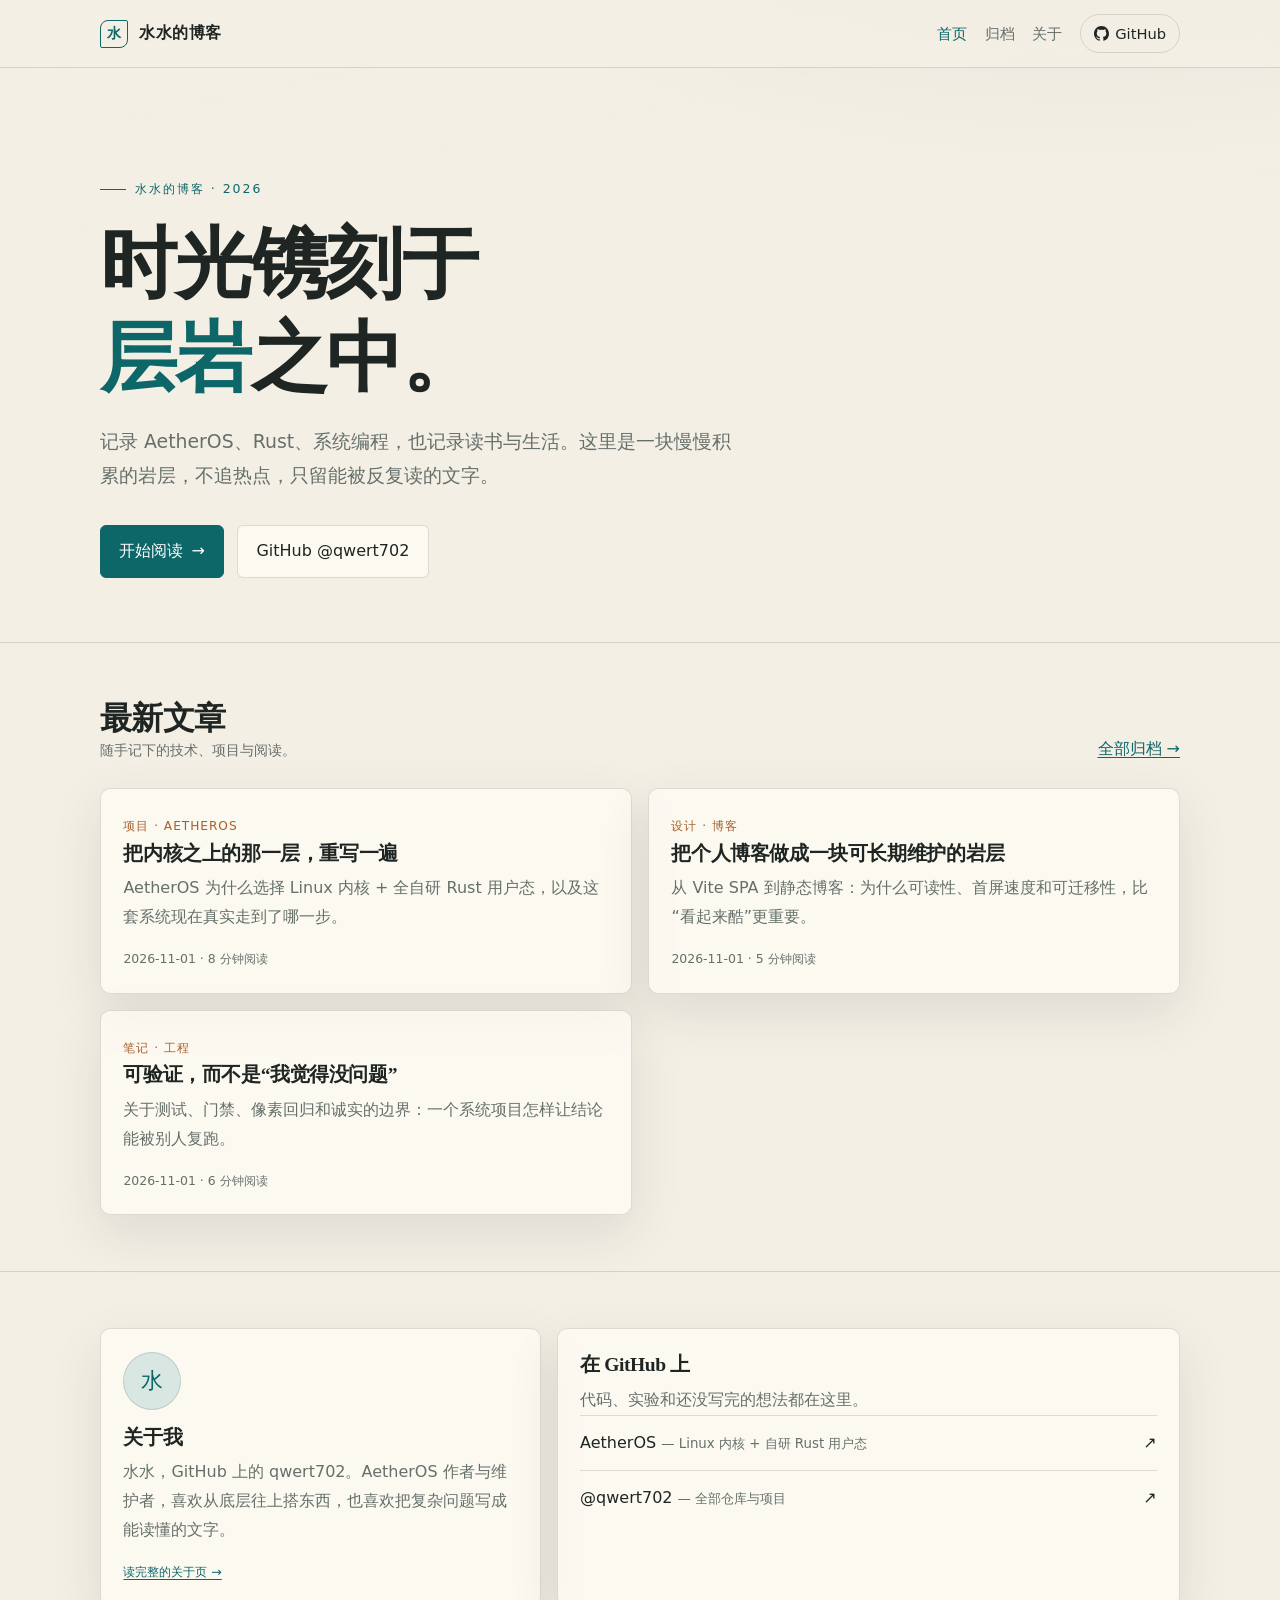
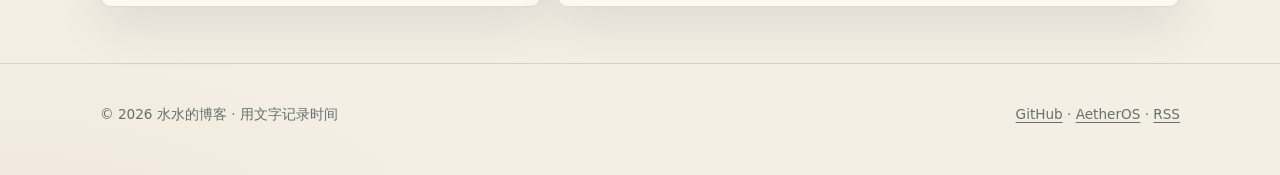
==== index.html @ b71e5b2a "??????:?????????GitHub ??? RSS - ? Vite SPA ??????????????;?? /blog/ ??? - ??/??/??/?????? GitHub @q" ====
<!doctype html>
<html lang="zh-CN">
<head>
  <meta charset="utf-8">
  <meta name="viewport" content="width=device-width, initial-scale=1">
  <title>水水的博客 — 时光镌刻于层岩之中</title>
  <meta name="description" content="水水的个人博客：记录 AetherOS、Rust、系统编程、阅读与生活。">
  <link rel="canonical" href="https://blog.cbnac.com/blog/">
  <meta property="og:type" content="website">
  <meta property="og:title" content="水水的博客 — 时光镌刻于层岩之中">
  <meta property="og:description" content="记录 AetherOS、Rust、系统编程、阅读与生活。">
  <meta property="og:url" content="https://blog.cbnac.com/blog/">
  <meta property="og:image" content="https://blog.cbnac.com/blog/assets/og-cover.png">
  <meta name="twitter:card" content="summary_large_image">
  <link rel="icon" href="assets/favicon.svg" type="image/svg+xml">
  <link rel="stylesheet" href="assets/style.css">
  <script type="application/ld+json">
  {"@context":"https://schema.org","@type":"Blog","name":"水水的博客","url":"https://blog.cbnac.com/blog/","author":{"@type":"Person","name":"qwert702","url":"https://github.com/qwert702"}}
  </script>
</head>
<body>
<a class="skip" href="#main">跳到正文</a>
<header class="top">
  <div class="wrap nav">
    <a class="brand" href="index.html"><span class="brand-mark">水</span><span>水水的博客</span></a>
    <nav class="nav-links" aria-label="主导航">
      <a href="index.html" aria-current="page">首页</a>
      <a href="archive.html">归档</a>
      <a href="about.html">关于</a>
      <a class="github-link" href="https://github.com/qwert702" target="_blank" rel="noopener noreferrer" aria-label="GitHub @qwert702">
        <svg viewBox="0 0 16 16" aria-hidden="true"><path d="M8 0C3.58 0 0 3.64 0 8.13c0 3.59 2.29 6.64 5.47 7.72.4.08.55-.18.55-.39 0-.19-.01-.82-.01-1.49-2.01.44-2.53-.49-2.69-.94-.09-.23-.48-.94-.82-1.13-.28-.15-.68-.52-.01-.53.63-.01 1.08.58 1.23.82.72 1.21 1.87.87 2.33.66.07-.52.28-.87.51-1.07-1.78-.2-3.64-.89-3.64-3.95 0-.87.31-1.59.82-2.15-.08-.2-.36-1.02.08-2.12 0 0 .67-.21 2.2.82a7.4 7.4 0 0 1 2-.27c.68 0 1.36.09 2 .27 1.53-1.04 2.2-.82 2.2-.82.44 1.1.16 1.92.08 2.12.51.56.82 1.27.82 2.15 0 3.07-1.87 3.75-3.65 3.95.29.25.54.73.54 1.48 0 1.07-.01 1.93-.01 2.2 0 .21.15.47.55.39A8.14 8.14 0 0 0 16 8.13C16 3.64 12.42 0 8 0Z"/></svg>
        GitHub
      </a>
    </nav>
  </div>
</header>

<main id="main">
  <section class="hero">
    <div class="wrap">
      <div class="eyebrow">水水的博客 · 2026</div>
      <h1>时光镌刻于<br><em>层岩</em>之中。</h1>
      <p class="lede">记录 AetherOS、Rust、系统编程，也记录读书与生活。这里是一块慢慢积累的岩层，不追热点，只留能被反复读的文字。</p>
      <div class="hero-actions">
        <a class="btn primary" href="#writing">开始阅读 <span aria-hidden="true">→</span></a>
        <a class="btn" href="https://github.com/qwert702" target="_blank" rel="noopener noreferrer">GitHub @qwert702</a>
      </div>
    </div>
  </section>

  <section class="section" id="writing">
    <div class="wrap">
      <div class="section-head">
        <div>
          <h2>最新文章</h2>
          <p>随手记下的技术、项目与阅读。</p>
        </div>
        <a href="archive.html">全部归档 →</a>
      </div>
      <div class="grid">
        <a class="card post-card" href="posts/aetheros.html">
          <span class="tag">项目 · AetherOS</span>
          <h3>把内核之上的那一层，重写一遍</h3>
          <p>AetherOS 为什么选择 Linux 内核 + 全自研 Rust 用户态，以及这套系统现在真实走到了哪一步。</p>
          <div class="meta">2026-11-01 · 8 分钟阅读</div>
        </a>
        <a class="card post-card" href="posts/static-blog.html">
          <span class="tag">设计 · 博客</span>
          <h3>把个人博客做成一块可长期维护的岩层</h3>
          <p>从 Vite SPA 到静态博客：为什么可读性、首屏速度和可迁移性，比“看起来酷”更重要。</p>
          <div class="meta">2026-11-01 · 5 分钟阅读</div>
        </a>
        <a class="card post-card" href="posts/notes.html">
          <span class="tag">笔记 · 工程</span>
          <h3>可验证，而不是“我觉得没问题”</h3>
          <p>关于测试、门禁、像素回归和诚实的边界：一个系统项目怎样让结论能被别人复跑。</p>
          <div class="meta">2026-11-01 · 6 分钟阅读</div>
        </a>
      </div>
    </div>
  </section>

  <section class="section">
    <div class="wrap">
      <div class="grid">
        <div class="card about-card">
          <div class="avatar">水</div>
          <h3>关于我</h3>
          <p>水水，GitHub 上的 qwert702。AetherOS 作者与维护者，喜欢从底层往上搭东西，也喜欢把复杂问题写成能读懂的文字。</p>
          <p class="meta"><a href="about.html">读完整的关于页 →</a></p>
        </div>
        <div class="card github-card">
          <h3>在 GitHub 上</h3>
          <p>代码、实验和还没写完的想法都在这里。</p>
          <a class="repo" href="https://github.com/qwert702/AetherOS" target="_blank" rel="noopener noreferrer"><span>AetherOS <small>— Linux 内核 + 自研 Rust 用户态</small></span><span>↗</span></a>
          <a class="repo" href="https://github.com/qwert702" target="_blank" rel="noopener noreferrer"><span>@qwert702 <small>— 全部仓库与项目</small></span><span>↗</span></a>
        </div>
      </div>
    </div>
  </section>
</main>

<footer class="footer">
  <div class="wrap footer-row">
    <span>© 2026 水水的博客 · 用文字记录时间</span>
    <span><a href="https://github.com/qwert702" target="_blank" rel="noopener noreferrer">GitHub</a> · <a href="https://aether.cbnac.com/">AetherOS</a> · <a href="rss.xml">RSS</a></span>
  </div>
</footer>
<script src="assets/app.js" defer></script>
</body>
</html>
---- assets/style.css ----
/* 水水的博客 — 地质 / 时间主题
   设计原则：暖白岩层、墨色正文、单一矿物青强调；衬线标题 + 高可读正文。 */
:root {
  --paper: #f4efe5;
  --paper-2: #ebe3d5;
  --ink: #1e2523;
  --muted: #65706b;
  --line: rgba(30, 37, 35, .14);
  --teal: #0d6668;
  --teal-soft: #d9e7e3;
  --amber: #a7602b;
  --card: rgba(255, 252, 246, .72);
  --shadow: 0 18px 50px rgba(39, 43, 38, .10);
  --serif: "Noto Serif SC", "Songti SC", "STSong", "Source Han Serif SC", Georgia, serif;
  --sans: "Noto Sans SC", "PingFang SC", "Microsoft YaHei", system-ui, sans-serif;
}

@media (prefers-color-scheme: dark) {
  :root {
    --paper: #151a18;
    --paper-2: #1b211e;
    --ink: #e8e4d9;
    --muted: #a5afa8;
    --line: rgba(232, 228, 217, .14);
    --teal: #7fc7bd;
    --teal-soft: #1f3330;
    --amber: #d49a62;
    --card: rgba(24, 30, 27, .74);
    --shadow: 0 18px 50px rgba(0, 0, 0, .32);
  }
}

* { box-sizing: border-box; }
html { scroll-behavior: smooth; }
body {
  margin: 0;
  color: var(--ink);
  background:
    radial-gradient(1100px 520px at 85% -10%, rgba(13, 102, 104, .10), transparent 65%),
    radial-gradient(900px 480px at 0% 108%, rgba(167, 96, 43, .08), transparent 60%),
    var(--paper);
  font: 16px/1.8 var(--sans);
  -webkit-font-smoothing: antialiased;
}
a { color: var(--teal); text-decoration-thickness: 1px; text-underline-offset: 3px; }
a:hover { color: var(--amber); }
img { max-width: 100%; height: auto; display: block; }
.wrap { width: min(1080px, calc(100% - 40px)); margin: 0 auto; }
.skip { position: absolute; left: -999px; top: 0; background: var(--teal); color: #fff; padding: .6rem 1rem; z-index: 99; }
.skip:focus { left: 1rem; top: 1rem; }

/* 岩层纹理：低对比、纯 CSS，不依赖图片 */
body::before {
  content: "";
  position: fixed;
  inset: 0;
  pointer-events: none;
  opacity: .30;
  background-image:
    repeating-linear-gradient(168deg, transparent 0 46px, rgba(30, 37, 35, .035) 47px, transparent 48px 96px),
    repeating-linear-gradient(12deg, transparent 0 74px, rgba(13, 102, 104, .025) 75px, transparent 76px 150px);
  mask-image: linear-gradient(to bottom, black, transparent 72%);
}
.top {
  position: sticky; top: 0; z-index: 20;
  backdrop-filter: blur(14px);
  background: color-mix(in srgb, var(--paper) 82%, transparent);
  border-bottom: 1px solid var(--line);
}
.nav { display: flex; align-items: center; justify-content: space-between; gap: 1rem; padding: .9rem 0; }
.brand { display: inline-flex; align-items: center; gap: .7rem; color: var(--ink); text-decoration: none; font-family: var(--serif); font-weight: 700; letter-spacing: .03em; }
.brand-mark { width: 28px; height: 28px; display: grid; place-items: center; border: 1px solid var(--teal); color: var(--teal); border-radius: 8px 2px 8px 2px; font-size: .9rem; }
.nav-links { display: flex; align-items: center; gap: 1.1rem; flex-wrap: wrap; }
.nav-links a { color: var(--muted); text-decoration: none; font-size: .92rem; }
.nav-links a:hover, .nav-links a[aria-current="page"] { color: var(--teal); }
.github-link { display: inline-flex; align-items: center; gap: .4rem; border: 1px solid var(--line); border-radius: 999px; padding: .32rem .8rem; color: var(--ink) !important; }
.github-link:hover { border-color: var(--teal); background: var(--teal-soft); }
.github-link svg { width: 15px; height: 15px; fill: currentColor; }

.hero { padding: clamp(3.4rem, 8vw, 7rem) 0 4rem; position: relative; }
.eyebrow { display: inline-flex; gap: .55rem; align-items: center; color: var(--teal); font-size: .78rem; letter-spacing: .16em; text-transform: uppercase; }
.eyebrow::before { content: ""; width: 26px; height: 1px; background: var(--teal); }
h1, h2, h3 { font-family: var(--serif); line-height: 1.22; font-weight: 700; letter-spacing: -.02em; }
h1 { font-size: clamp(2.5rem, 6vw, 5.4rem); margin: 1.1rem 0 1.2rem; max-width: 900px; }
h1 em { font-style: normal; color: var(--teal); }
.lede { max-width: 650px; color: var(--muted); font-size: clamp(1rem, 1.5vw, 1.18rem); }
.hero-actions { display: flex; gap: .8rem; flex-wrap: wrap; margin-top: 2rem; }
.btn { display: inline-flex; align-items: center; gap: .5rem; padding: .7rem 1.15rem; border: 1px solid var(--line); border-radius: 6px; text-decoration: none; color: var(--ink); background: var(--card); }
.btn:hover { border-color: var(--teal); color: var(--teal); }
.btn.primary { background: var(--teal); border-color: var(--teal); color: #fff; }
.btn.primary:hover { background: var(--amber); border-color: var(--amber); color: #fff; }

.section { padding: 3.5rem 0; border-top: 1px solid var(--line); }
.section-head { display: flex; align-items: end; justify-content: space-between; gap: 1rem; margin-bottom: 1.5rem; }
.section-head h2 { margin: 0; font-size: clamp(1.5rem, 2.5vw, 2.3rem); }
.section-head p { margin: 0; color: var(--muted); font-size: .9rem; }
.grid { display: grid; grid-template-columns: repeat(12, 1fr); gap: 1rem; }
.card { background: var(--card); border: 1px solid var(--line); border-radius: 10px; padding: 1.4rem; box-shadow: var(--shadow); }
.card h3 { margin: .1rem 0 .55rem; font-size: 1.22rem; }
.card p { margin: 0; color: var(--muted); }
.card .meta { margin-top: 1rem; color: var(--muted); font-size: .78rem; }
.post-card { grid-column: span 6; display: block; color: inherit; text-decoration: none; transition: transform .18s ease, border-color .18s ease; }
.post-card:hover { transform: translateY(-3px); border-color: var(--teal); color: inherit; }
.post-card .tag { color: var(--amber); font-size: .76rem; letter-spacing: .08em; text-transform: uppercase; }
.about-card { grid-column: span 5; }
.about-card .avatar { width: 58px; height: 58px; border-radius: 50%; display: grid; place-items: center; background: var(--teal-soft); color: var(--teal); font-family: var(--serif); font-size: 1.4rem; border: 1px solid var(--line); margin-bottom: 1rem; }
.github-card { grid-column: span 7; }
.github-card .repo { display: flex; justify-content: space-between; gap: 1rem; padding: .8rem 0; border-top: 1px solid var(--line); color: var(--ink); text-decoration: none; }
.github-card .repo:hover { color: var(--teal); }
.github-card .repo small { color: var(--muted); }

.article { max-width: 760px; margin: 0 auto; padding: 4rem 0 5rem; }
.article header { margin-bottom: 2.5rem; }
.article h1 { font-size: clamp(2rem, 4.5vw, 3.6rem); margin-bottom: .8rem; }
.article .meta { color: var(--muted); font-size: .88rem; }
.article h2 { font-size: 1.55rem; margin: 2.4rem 0 .7rem; }
.article h3 { font-size: 1.18rem; margin: 1.8rem 0 .5rem; }
.article p { margin: 0 0 1.1rem; }
.article ul, .article ol { padding-left: 1.4rem; }
.article blockquote { margin: 1.4rem 0; padding: .7rem 1.2rem; border-left: 3px solid var(--teal); background: var(--teal-soft); color: var(--muted); }
.article code { font-family: ui-monospace, SFMono-Regular, Consolas, monospace; font-size: .9em; background: var(--paper-2); padding: .12rem .35rem; border-radius: 4px; }
.article pre { overflow-x: auto; padding: 1rem; background: #17201d; color: #e9e5da; border-radius: 8px; }
.article pre code { background: transparent; padding: 0; color: inherit; }
.article hr { border: 0; border-top: 1px solid var(--line); margin: 2rem 0; }
.article .back { font-size: .88rem; }

.archive-list { list-style: none; margin: 0; padding: 0; }
.archive-list li { display: flex; justify-content: space-between; gap: 2rem; padding: .9rem 0; border-bottom: 1px solid var(--line); }
.archive-list time { color: var(--muted); white-space: nowrap; font-variant-numeric: tabular-nums; }
.archive-list a { color: var(--ink); text-decoration: none; }
.archive-list a:hover { color: var(--teal); }

.footer { border-top: 1px solid var(--line); padding: 2.4rem 0 3rem; color: var(--muted); font-size: .85rem; }
.footer-row { display: flex; justify-content: space-between; gap: 1rem; flex-wrap: wrap; align-items: center; }
.footer a { color: var(--muted); }

@media (max-width: 760px) {
  .wrap { width: min(100% - 28px, 1080px); }
  .nav { align-items: flex-start; }
  .nav-links { justify-content: flex-end; gap: .55rem; font-size: .85rem; }
  .nav-links a { font-size: .85rem; }
  .post-card, .about-card, .github-card { grid-column: 1 / -1; }
  .hero { padding-top: 3rem; }
  .archive-list li { display: block; }
  .archive-list time { display: block; margin-top: .2rem; }
}
@media (prefers-reduced-motion: reduce) {
  html { scroll-behavior: auto; }
  *, *::before, *::after { transition: none !important; animation: none !important; }
}
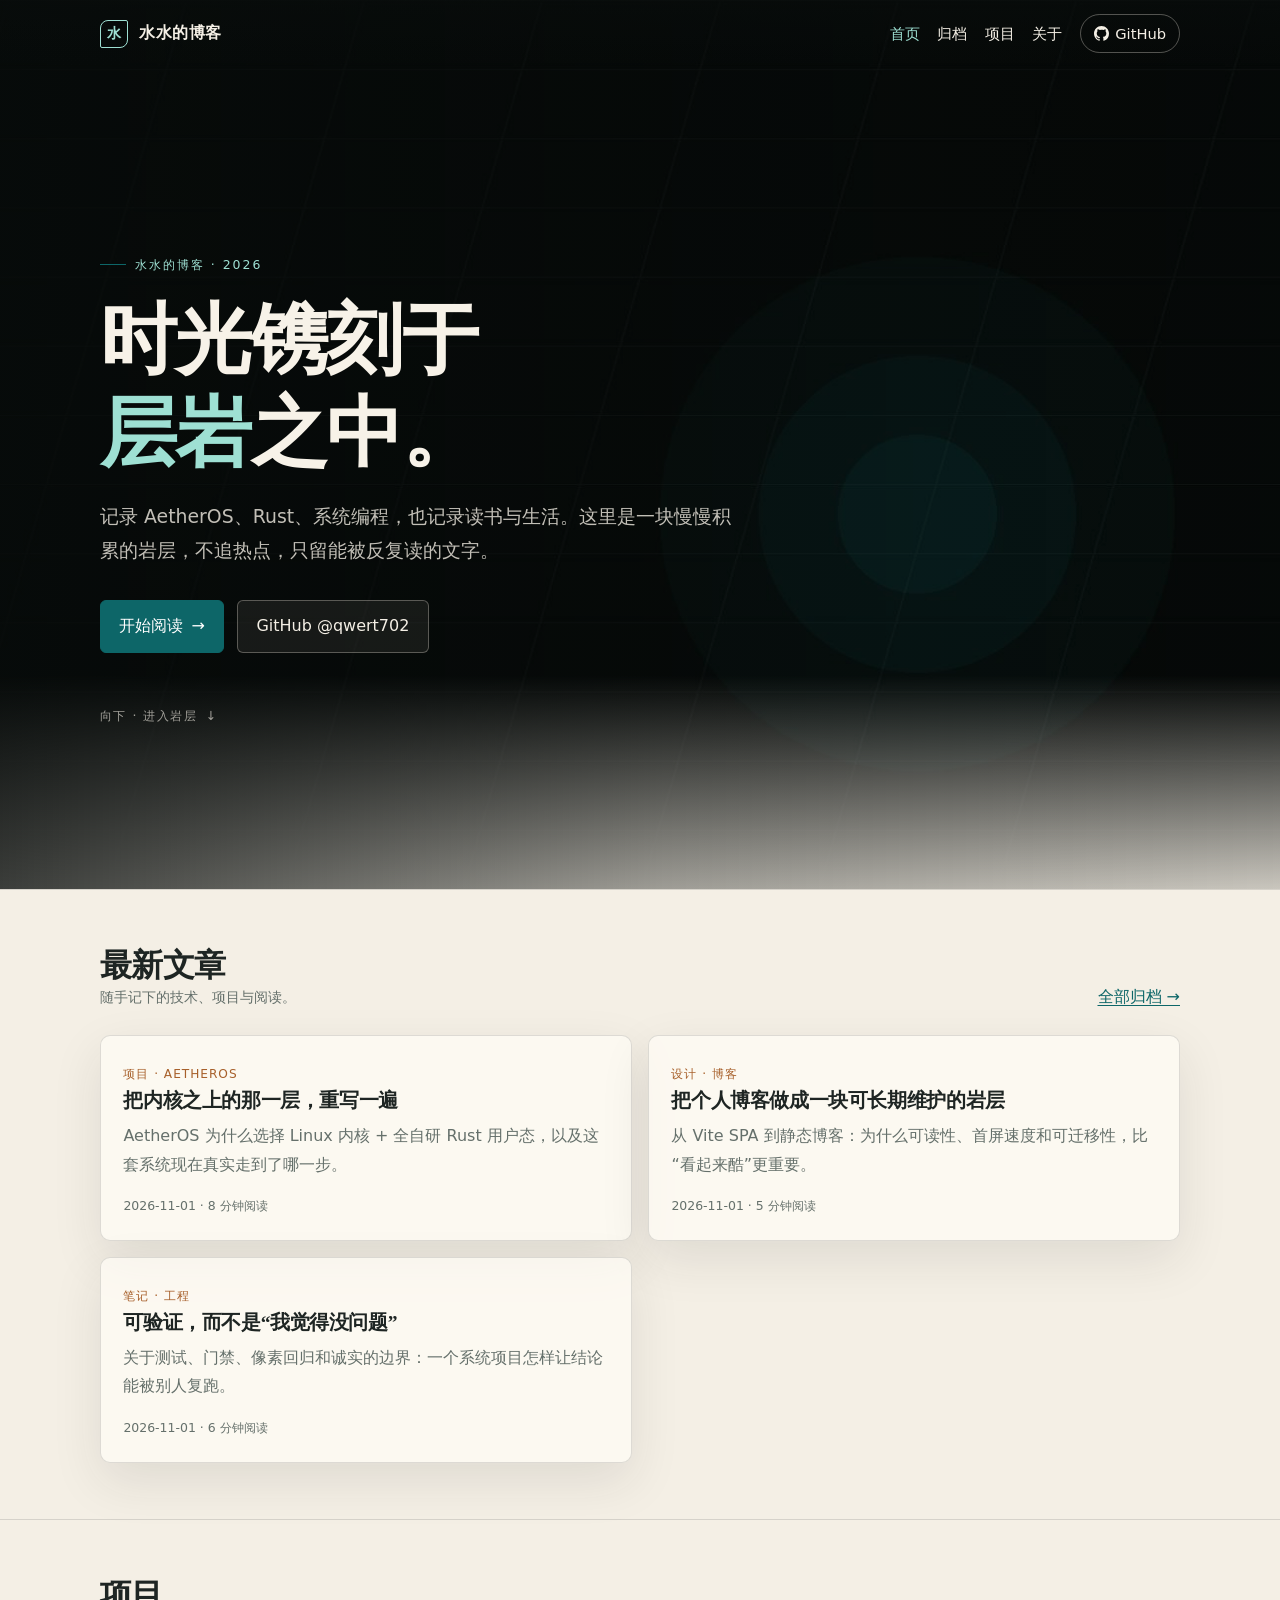
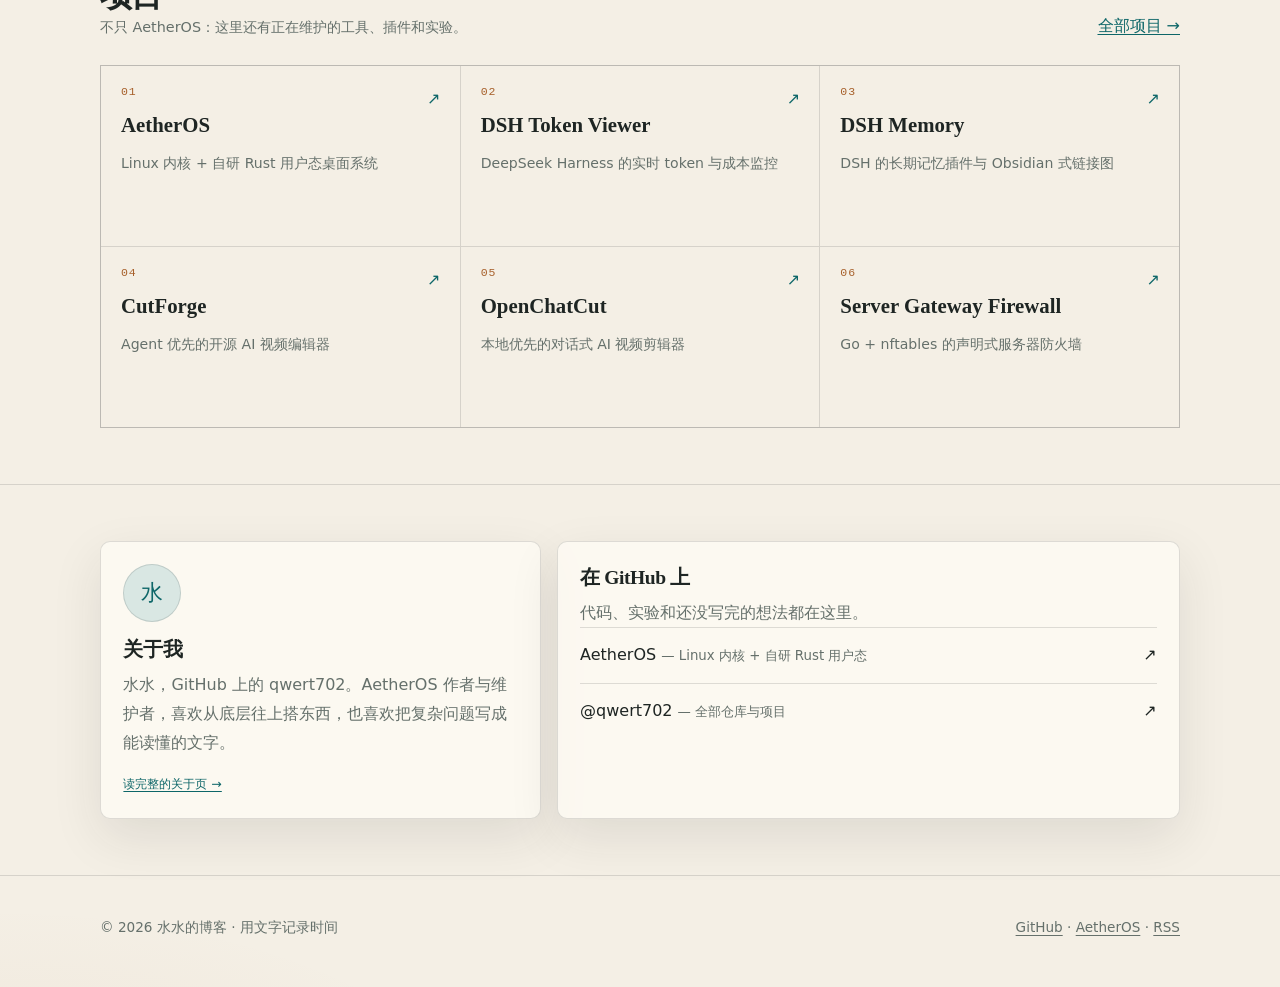
==== commit 8ff3bb76: "??:?????? hero ??????? - ?????? CloudFront ?????????? hero? - ?? projects.html,?? AetherOS?DSH?CutFo" ====
--- a/index.html
+++ b/index.html
@@ -18,7 +18,7 @@
   {"@context":"https://schema.org","@type":"Blog","name":"水水的博客","url":"https://blog.cbnac.com/blog/","author":{"@type":"Person","name":"qwert702","url":"https://github.com/qwert702"}}
   </script>
 </head>
-<body>
+<body class="home">
 <a class="skip" href="#main">跳到正文</a>
 <header class="top">
   <div class="wrap nav">
@@ -26,6 +26,7 @@
     <nav class="nav-links" aria-label="主导航">
       <a href="index.html" aria-current="page">首页</a>
       <a href="archive.html">归档</a>
+      <a href="projects.html">项目</a>
       <a href="about.html">关于</a>
       <a class="github-link" href="https://github.com/qwert702" target="_blank" rel="noopener noreferrer" aria-label="GitHub @qwert702">
         <svg viewBox="0 0 16 16" aria-hidden="true"><path d="M8 0C3.58 0 0 3.64 0 8.13c0 3.59 2.29 6.64 5.47 7.72.4.08.55-.18.55-.39 0-.19-.01-.82-.01-1.49-2.01.44-2.53-.49-2.69-.94-.09-.23-.48-.94-.82-1.13-.28-.15-.68-.52-.01-.53.63-.01 1.08.58 1.23.82.72 1.21 1.87.87 2.33.66.07-.52.28-.87.51-1.07-1.78-.2-3.64-.89-3.64-3.95 0-.87.31-1.59.82-2.15-.08-.2-.36-1.02.08-2.12 0 0 .67-.21 2.2.82a7.4 7.4 0 0 1 2-.27c.68 0 1.36.09 2 .27 1.53-1.04 2.2-.82 2.2-.82.44 1.1.16 1.92.08 2.12.51.56.82 1.27.82 2.15 0 3.07-1.87 3.75-3.65 3.95.29.25.54.73.54 1.48 0 1.07-.01 1.93-.01 2.2 0 .21.15.47.55.39A8.14 8.14 0 0 0 16 8.13C16 3.64 12.42 0 8 0Z"/></svg>
@@ -36,8 +37,12 @@
 </header>
 
 <main id="main">
-  <section class="hero">
-    <div class="wrap">
+  <section class="hero hero-cinema">
+    <video class="hero-video" autoplay muted loop playsinline preload="metadata" poster="assets/hero-poster.jpg" aria-hidden="true">
+      <source src="https://d8j0ntlcm91z4.cloudfront.net/user_38xzZboKViGWJOttwIXH07lWA1P/hf_20260808_112712_da9d53df-6d27-4b12-bdf6-aa9dc2622bdf.mp4" type="video/mp4">
+    </video>
+    <div class="hero-shade" aria-hidden="true"></div>
+    <div class="wrap hero-inner">
       <div class="eyebrow">水水的博客 · 2026</div>
       <h1>时光镌刻于<br><em>层岩</em>之中。</h1>
       <p class="lede">记录 AetherOS、Rust、系统编程，也记录读书与生活。这里是一块慢慢积累的岩层，不追热点，只留能被反复读的文字。</p>
@@ -45,6 +50,7 @@
         <a class="btn primary" href="#writing">开始阅读 <span aria-hidden="true">→</span></a>
         <a class="btn" href="https://github.com/qwert702" target="_blank" rel="noopener noreferrer">GitHub @qwert702</a>
       </div>
+      <a class="hero-scroll" href="#writing">向下 · 进入岩层 <span aria-hidden="true">↓</span></a>
     </div>
   </section>
 
@@ -80,6 +86,56 @@
     </div>
   </section>
 
+  <section class="section" id="projects">
+    <div class="wrap">
+      <div class="section-head">
+        <div>
+          <h2>项目</h2>
+          <p>不只 AetherOS：这里还有正在维护的工具、插件和实验。</p>
+        </div>
+        <a href="projects.html">全部项目 →</a>
+      </div>
+      <div class="project-grid">
+        <a class="project-card" href="https://github.com/qwert702/AetherOS" target="_blank" rel="noopener noreferrer">
+          <span class="project-index">01</span>
+          <span class="project-name">AetherOS</span>
+          <span class="project-desc">Linux 内核 + 自研 Rust 用户态桌面系统</span>
+          <span class="project-arrow">↗</span>
+        </a>
+        <a class="project-card" href="https://github.com/qwert702/dsh-token-viewer" target="_blank" rel="noopener noreferrer">
+          <span class="project-index">02</span>
+          <span class="project-name">DSH Token Viewer</span>
+          <span class="project-desc">DeepSeek Harness 的实时 token 与成本监控</span>
+          <span class="project-arrow">↗</span>
+        </a>
+        <a class="project-card" href="https://github.com/qwert702/dsh-memory" target="_blank" rel="noopener noreferrer">
+          <span class="project-index">03</span>
+          <span class="project-name">DSH Memory</span>
+          <span class="project-desc">DSH 的长期记忆插件与 Obsidian 式链接图</span>
+          <span class="project-arrow">↗</span>
+        </a>
+        <a class="project-card" href="https://github.com/qwert702/cutforge" target="_blank" rel="noopener noreferrer">
+          <span class="project-index">04</span>
+          <span class="project-name">CutForge</span>
+          <span class="project-desc">Agent 优先的开源 AI 视频编辑器</span>
+          <span class="project-arrow">↗</span>
+        </a>
+        <a class="project-card" href="https://github.com/qwert702/OpenChatCut" target="_blank" rel="noopener noreferrer">
+          <span class="project-index">05</span>
+          <span class="project-name">OpenChatCut</span>
+          <span class="project-desc">本地优先的对话式 AI 视频剪辑器</span>
+          <span class="project-arrow">↗</span>
+        </a>
+        <a class="project-card" href="https://github.com/qwert702/server-gateway-firewall" target="_blank" rel="noopener noreferrer">
+          <span class="project-index">06</span>
+          <span class="project-name">Server Gateway Firewall</span>
+          <span class="project-desc">Go + nftables 的声明式服务器防火墙</span>
+          <span class="project-arrow">↗</span>
+        </a>
+      </div>
+    </div>
+  </section>
+
   <section class="section">
     <div class="wrap">
       <div class="grid">
--- a/assets/style.css
+++ b/assets/style.css
@@ -89,6 +89,75 @@
 .btn:hover { border-color: var(--teal); color: var(--teal); }
 .btn.primary { background: var(--teal); border-color: var(--teal); color: #fff; }
 .btn.primary:hover { background: var(--amber); border-color: var(--amber); color: #fff; }
+
+/* 首页：旧版视频 hero 的电影感，叠加在新站的岩层排版之上 */
+body.home .top {
+  position: absolute;
+  top: 0; left: 0; right: 0;
+  background: linear-gradient(to bottom, rgba(8, 12, 11, .66), transparent);
+  border-bottom: 0;
+  backdrop-filter: none;
+}
+body.home .brand, body.home .nav-links a { color: #f4efe5; }
+body.home .brand-mark { border-color: #9ee0d3; color: #9ee0d3; }
+body.home .nav-links a:hover, body.home .nav-links a[aria-current="page"] { color: #9ee0d3; }
+body.home .github-link { color: #f4efe5 !important; border-color: rgba(244, 239, 229, .32); }
+body.home .github-link:hover { background: rgba(244, 239, 229, .12); border-color: #9ee0d3; }
+.hero-cinema {
+  position: relative;
+  min-height: min(82vh, 780px);
+  display: flex;
+  align-items: center;
+  overflow: hidden;
+  background: #0b100e url("hero-poster.jpg") center / cover no-repeat;
+  color: #f4efe5;
+}
+.hero-video {
+  position: absolute;
+  inset: 0;
+  width: 100%;
+  height: 100%;
+  object-fit: cover;
+  opacity: .72;
+  filter: saturate(.82) contrast(1.05);
+}
+.hero-shade {
+  position: absolute;
+  inset: 0;
+  background:
+    linear-gradient(90deg, rgba(7, 11, 10, .78) 0%, rgba(7, 11, 10, .36) 52%, rgba(7, 11, 10, .18) 100%),
+    linear-gradient(to top, var(--paper) 0%, transparent 24%);
+}
+.hero-inner { position: relative; z-index: 1; padding: 9rem 0 6rem; }
+.hero-cinema h1 { color: #f7f2e8; max-width: 780px; }
+.hero-cinema h1 em { color: #9ee0d3; }
+.hero-cinema .lede { color: rgba(247, 242, 232, .78); }
+.hero-cinema .eyebrow { color: #9ee0d3; }
+.hero-cinema .btn { color: #f4efe5; border-color: rgba(244, 239, 229, .30); background: rgba(244, 239, 229, .07); }
+.hero-cinema .btn:hover { color: #0b100e; background: #9ee0d3; border-color: #9ee0d3; }
+.hero-cinema .btn.primary { color: #fff; background: var(--teal); border-color: var(--teal); }
+.hero-cinema .btn.primary:hover { background: var(--amber); border-color: var(--amber); color: #fff; }
+.hero-scroll { display: inline-flex; gap: .5rem; align-items: center; margin-top: 3.2rem; color: rgba(247, 242, 232, .62); font-size: .78rem; letter-spacing: .12em; text-decoration: none; }
+.hero-scroll:hover { color: #9ee0d3; }
+
+.project-grid { display: grid; grid-template-columns: repeat(3, 1fr); gap: 1px; background: var(--line); border: 1px solid var(--line); }
+.project-card {
+  position: relative;
+  min-height: 180px;
+  display: flex;
+  flex-direction: column;
+  gap: .55rem;
+  padding: 1.25rem;
+  background: var(--paper);
+  color: var(--ink);
+  text-decoration: none;
+  transition: background .18s ease, color .18s ease;
+}
+.project-card:hover { background: var(--teal-soft); color: var(--ink); }
+.project-index { color: var(--amber); font: .72rem/1 ui-monospace, Consolas, monospace; letter-spacing: .08em; }
+.project-name { font-family: var(--serif); font-size: 1.3rem; font-weight: 700; }
+.project-desc { color: var(--muted); font-size: .88rem; line-height: 1.7; }
+.project-arrow { position: absolute; right: 1.2rem; top: 1.2rem; color: var(--teal); }
 
 .section { padding: 3.5rem 0; border-top: 1px solid var(--line); }
 .section-head { display: flex; align-items: end; justify-content: space-between; gap: 1rem; margin-bottom: 1.5rem; }
@@ -135,12 +204,30 @@
 .footer a { color: var(--muted); }
 
 @media (max-width: 760px) {
-  .wrap { width: min(100% - 28px, 1080px); }
-  .nav { align-items: flex-start; }
-  .nav-links { justify-content: flex-end; gap: .55rem; font-size: .85rem; }
-  .nav-links a { font-size: .85rem; }
+  body { overflow-x: hidden; }
+  .wrap { width: calc(100% - 28px); }
+  .nav { flex-wrap: wrap; align-items: center; row-gap: .55rem; }
+  .nav-links {
+    order: 2;
+    width: 100%;
+    flex-wrap: wrap;
+    justify-content: flex-start;
+    gap: .9rem;
+    padding-top: .55rem;
+    border-top: 1px solid var(--line);
+  }
+  .nav-links a { font-size: .82rem; }
+  .github-link { padding: .24rem .62rem; }
   .post-card, .about-card, .github-card { grid-column: 1 / -1; }
   .hero { padding-top: 3rem; }
+  .hero-cinema { min-height: 76vh; align-items: flex-end; }
+  .hero-inner { padding: 7rem 0 3.4rem; }
+  .hero-video { opacity: .56; }
+  .hero-scroll { margin-top: 1.8rem; }
+  .project-grid { grid-template-columns: 1fr; }
+  .project-card { min-height: 140px; }
+  .hero h1, .lede { overflow-wrap: anywhere; }
+  .hero-actions .btn { flex: 1 0 100%; width: 100%; justify-content: center; }
   .archive-list li { display: block; }
   .archive-list time { display: block; margin-top: .2rem; }
 }
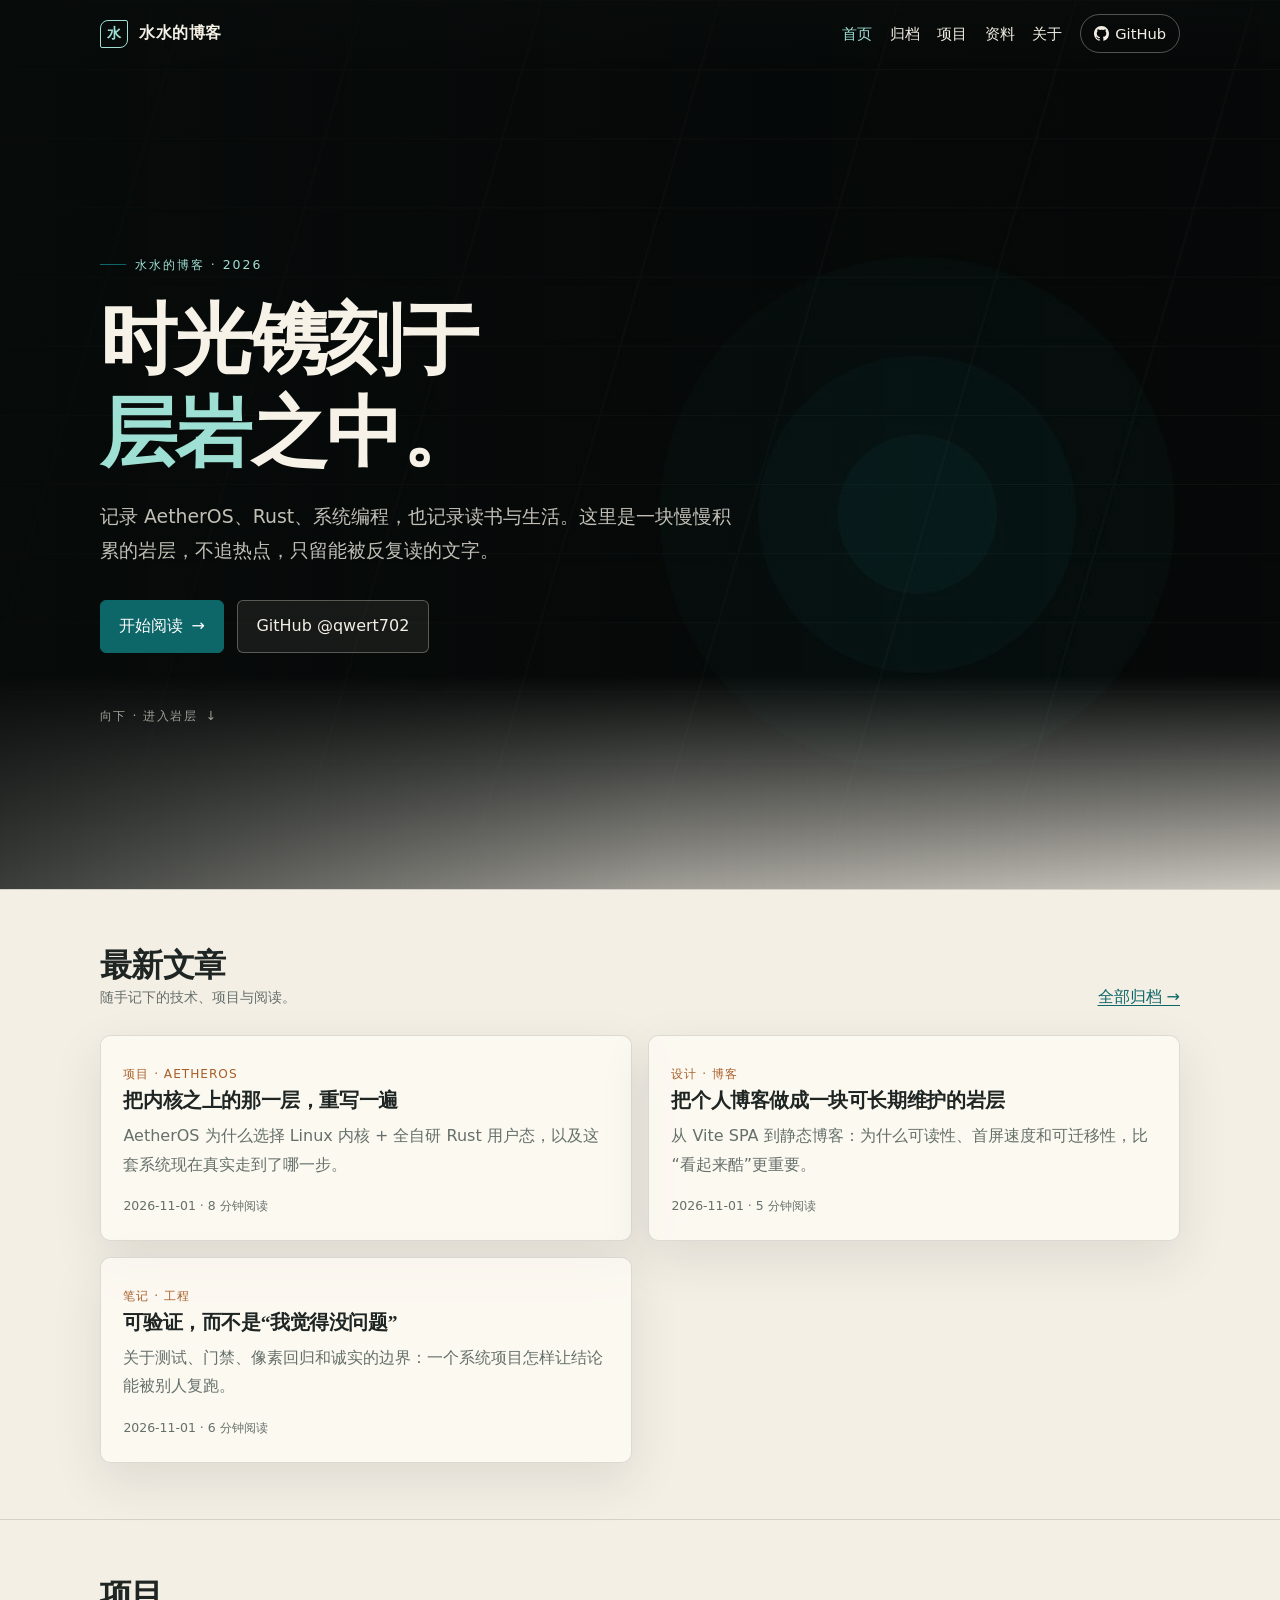
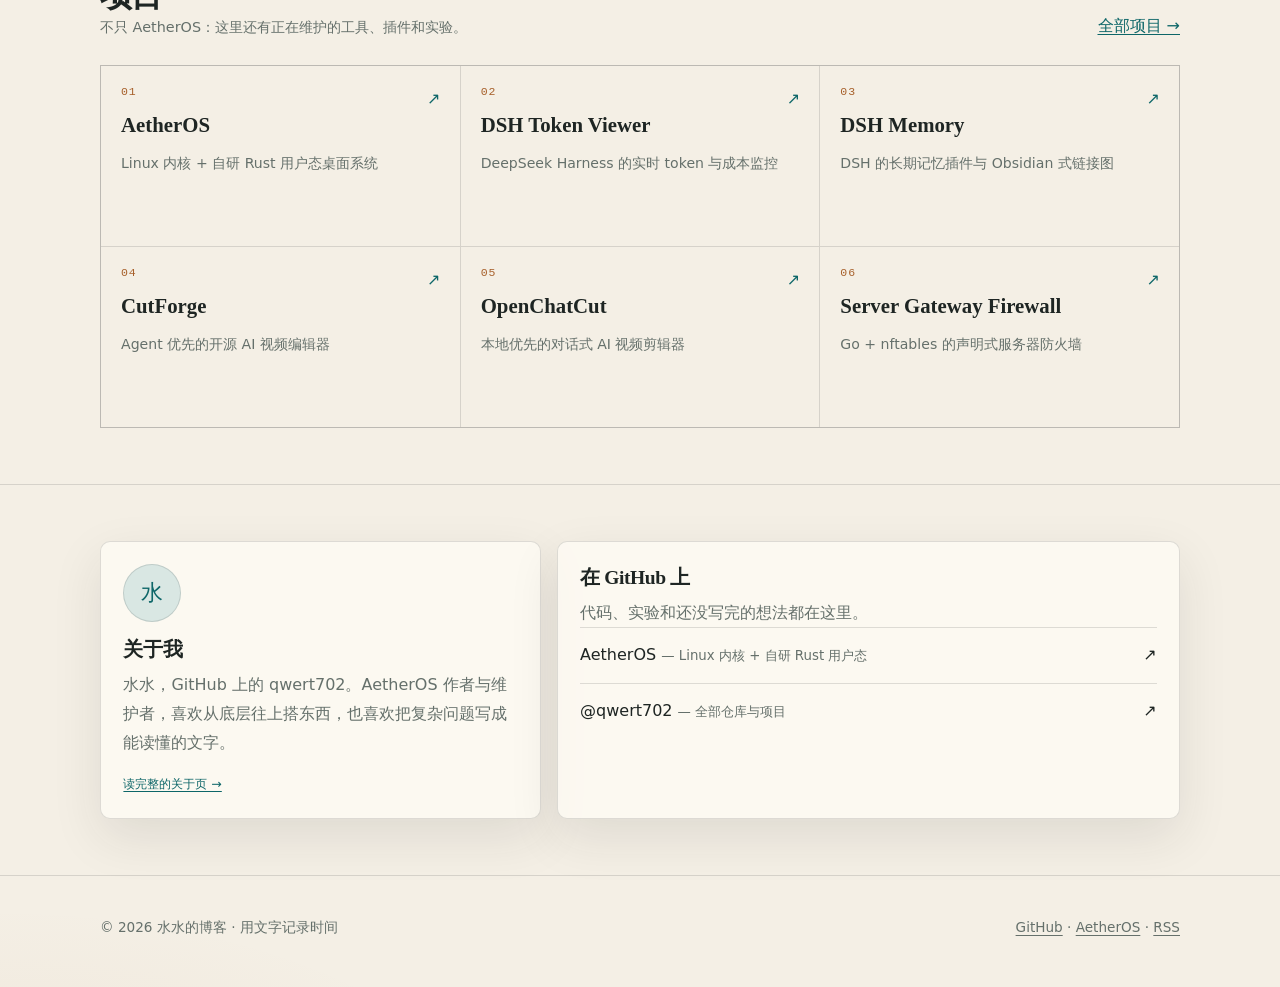
==== commit 4ccb07a2: "??:??????????? URL - ?? resources.html:Claude Code ???????????????Python ??? - ??????????;about ????" ====
--- a/index.html
+++ b/index.html
@@ -1,167 +1,167 @@
-<!doctype html>
-<html lang="zh-CN">
-<head>
-  <meta charset="utf-8">
-  <meta name="viewport" content="width=device-width, initial-scale=1">
-  <title>水水的博客 — 时光镌刻于层岩之中</title>
-  <meta name="description" content="水水的个人博客：记录 AetherOS、Rust、系统编程、阅读与生活。">
-  <link rel="canonical" href="https://blog.cbnac.com/blog/">
-  <meta property="og:type" content="website">
-  <meta property="og:title" content="水水的博客 — 时光镌刻于层岩之中">
-  <meta property="og:description" content="记录 AetherOS、Rust、系统编程、阅读与生活。">
-  <meta property="og:url" content="https://blog.cbnac.com/blog/">
-  <meta property="og:image" content="https://blog.cbnac.com/blog/assets/og-cover.png">
-  <meta name="twitter:card" content="summary_large_image">
-  <link rel="icon" href="assets/favicon.svg" type="image/svg+xml">
-  <link rel="stylesheet" href="assets/style.css">
-  <script type="application/ld+json">
-  {"@context":"https://schema.org","@type":"Blog","name":"水水的博客","url":"https://blog.cbnac.com/blog/","author":{"@type":"Person","name":"qwert702","url":"https://github.com/qwert702"}}
-  </script>
-</head>
-<body class="home">
-<a class="skip" href="#main">跳到正文</a>
-<header class="top">
-  <div class="wrap nav">
-    <a class="brand" href="index.html"><span class="brand-mark">水</span><span>水水的博客</span></a>
-    <nav class="nav-links" aria-label="主导航">
-      <a href="index.html" aria-current="page">首页</a>
-      <a href="archive.html">归档</a>
-      <a href="projects.html">项目</a>
-      <a href="about.html">关于</a>
-      <a class="github-link" href="https://github.com/qwert702" target="_blank" rel="noopener noreferrer" aria-label="GitHub @qwert702">
-        <svg viewBox="0 0 16 16" aria-hidden="true"><path d="M8 0C3.58 0 0 3.64 0 8.13c0 3.59 2.29 6.64 5.47 7.72.4.08.55-.18.55-.39 0-.19-.01-.82-.01-1.49-2.01.44-2.53-.49-2.69-.94-.09-.23-.48-.94-.82-1.13-.28-.15-.68-.52-.01-.53.63-.01 1.08.58 1.23.82.72 1.21 1.87.87 2.33.66.07-.52.28-.87.51-1.07-1.78-.2-3.64-.89-3.64-3.95 0-.87.31-1.59.82-2.15-.08-.2-.36-1.02.08-2.12 0 0 .67-.21 2.2.82a7.4 7.4 0 0 1 2-.27c.68 0 1.36.09 2 .27 1.53-1.04 2.2-.82 2.2-.82.44 1.1.16 1.92.08 2.12.51.56.82 1.27.82 2.15 0 3.07-1.87 3.75-3.65 3.95.29.25.54.73.54 1.48 0 1.07-.01 1.93-.01 2.2 0 .21.15.47.55.39A8.14 8.14 0 0 0 16 8.13C16 3.64 12.42 0 8 0Z"/></svg>
-        GitHub
-      </a>
-    </nav>
-  </div>
-</header>
-
-<main id="main">
-  <section class="hero hero-cinema">
-    <video class="hero-video" autoplay muted loop playsinline preload="metadata" poster="assets/hero-poster.jpg" aria-hidden="true">
-      <source src="https://d8j0ntlcm91z4.cloudfront.net/user_38xzZboKViGWJOttwIXH07lWA1P/hf_20260808_112712_da9d53df-6d27-4b12-bdf6-aa9dc2622bdf.mp4" type="video/mp4">
-    </video>
-    <div class="hero-shade" aria-hidden="true"></div>
-    <div class="wrap hero-inner">
-      <div class="eyebrow">水水的博客 · 2026</div>
-      <h1>时光镌刻于<br><em>层岩</em>之中。</h1>
-      <p class="lede">记录 AetherOS、Rust、系统编程，也记录读书与生活。这里是一块慢慢积累的岩层，不追热点，只留能被反复读的文字。</p>
-      <div class="hero-actions">
-        <a class="btn primary" href="#writing">开始阅读 <span aria-hidden="true">→</span></a>
-        <a class="btn" href="https://github.com/qwert702" target="_blank" rel="noopener noreferrer">GitHub @qwert702</a>
-      </div>
-      <a class="hero-scroll" href="#writing">向下 · 进入岩层 <span aria-hidden="true">↓</span></a>
-    </div>
-  </section>
-
-  <section class="section" id="writing">
-    <div class="wrap">
-      <div class="section-head">
-        <div>
-          <h2>最新文章</h2>
-          <p>随手记下的技术、项目与阅读。</p>
-        </div>
-        <a href="archive.html">全部归档 →</a>
-      </div>
-      <div class="grid">
-        <a class="card post-card" href="posts/aetheros.html">
-          <span class="tag">项目 · AetherOS</span>
-          <h3>把内核之上的那一层，重写一遍</h3>
-          <p>AetherOS 为什么选择 Linux 内核 + 全自研 Rust 用户态，以及这套系统现在真实走到了哪一步。</p>
-          <div class="meta">2026-11-01 · 8 分钟阅读</div>
-        </a>
-        <a class="card post-card" href="posts/static-blog.html">
-          <span class="tag">设计 · 博客</span>
-          <h3>把个人博客做成一块可长期维护的岩层</h3>
-          <p>从 Vite SPA 到静态博客：为什么可读性、首屏速度和可迁移性，比“看起来酷”更重要。</p>
-          <div class="meta">2026-11-01 · 5 分钟阅读</div>
-        </a>
-        <a class="card post-card" href="posts/notes.html">
-          <span class="tag">笔记 · 工程</span>
-          <h3>可验证，而不是“我觉得没问题”</h3>
-          <p>关于测试、门禁、像素回归和诚实的边界：一个系统项目怎样让结论能被别人复跑。</p>
-          <div class="meta">2026-11-01 · 6 分钟阅读</div>
-        </a>
-      </div>
-    </div>
-  </section>
-
-  <section class="section" id="projects">
-    <div class="wrap">
-      <div class="section-head">
-        <div>
-          <h2>项目</h2>
-          <p>不只 AetherOS：这里还有正在维护的工具、插件和实验。</p>
-        </div>
-        <a href="projects.html">全部项目 →</a>
-      </div>
-      <div class="project-grid">
-        <a class="project-card" href="https://github.com/qwert702/AetherOS" target="_blank" rel="noopener noreferrer">
-          <span class="project-index">01</span>
-          <span class="project-name">AetherOS</span>
-          <span class="project-desc">Linux 内核 + 自研 Rust 用户态桌面系统</span>
-          <span class="project-arrow">↗</span>
-        </a>
-        <a class="project-card" href="https://github.com/qwert702/dsh-token-viewer" target="_blank" rel="noopener noreferrer">
-          <span class="project-index">02</span>
-          <span class="project-name">DSH Token Viewer</span>
-          <span class="project-desc">DeepSeek Harness 的实时 token 与成本监控</span>
-          <span class="project-arrow">↗</span>
-        </a>
-        <a class="project-card" href="https://github.com/qwert702/dsh-memory" target="_blank" rel="noopener noreferrer">
-          <span class="project-index">03</span>
-          <span class="project-name">DSH Memory</span>
-          <span class="project-desc">DSH 的长期记忆插件与 Obsidian 式链接图</span>
-          <span class="project-arrow">↗</span>
-        </a>
-        <a class="project-card" href="https://github.com/qwert702/cutforge" target="_blank" rel="noopener noreferrer">
-          <span class="project-index">04</span>
-          <span class="project-name">CutForge</span>
-          <span class="project-desc">Agent 优先的开源 AI 视频编辑器</span>
-          <span class="project-arrow">↗</span>
-        </a>
-        <a class="project-card" href="https://github.com/qwert702/OpenChatCut" target="_blank" rel="noopener noreferrer">
-          <span class="project-index">05</span>
-          <span class="project-name">OpenChatCut</span>
-          <span class="project-desc">本地优先的对话式 AI 视频剪辑器</span>
-          <span class="project-arrow">↗</span>
-        </a>
-        <a class="project-card" href="https://github.com/qwert702/server-gateway-firewall" target="_blank" rel="noopener noreferrer">
-          <span class="project-index">06</span>
-          <span class="project-name">Server Gateway Firewall</span>
-          <span class="project-desc">Go + nftables 的声明式服务器防火墙</span>
-          <span class="project-arrow">↗</span>
-        </a>
-      </div>
-    </div>
-  </section>
-
-  <section class="section">
-    <div class="wrap">
-      <div class="grid">
-        <div class="card about-card">
-          <div class="avatar">水</div>
-          <h3>关于我</h3>
-          <p>水水，GitHub 上的 qwert702。AetherOS 作者与维护者，喜欢从底层往上搭东西，也喜欢把复杂问题写成能读懂的文字。</p>
-          <p class="meta"><a href="about.html">读完整的关于页 →</a></p>
-        </div>
-        <div class="card github-card">
-          <h3>在 GitHub 上</h3>
-          <p>代码、实验和还没写完的想法都在这里。</p>
-          <a class="repo" href="https://github.com/qwert702/AetherOS" target="_blank" rel="noopener noreferrer"><span>AetherOS <small>— Linux 内核 + 自研 Rust 用户态</small></span><span>↗</span></a>
-          <a class="repo" href="https://github.com/qwert702" target="_blank" rel="noopener noreferrer"><span>@qwert702 <small>— 全部仓库与项目</small></span><span>↗</span></a>
-        </div>
-      </div>
-    </div>
-  </section>
-</main>
-
-<footer class="footer">
-  <div class="wrap footer-row">
-    <span>© 2026 水水的博客 · 用文字记录时间</span>
-    <span><a href="https://github.com/qwert702" target="_blank" rel="noopener noreferrer">GitHub</a> · <a href="https://aether.cbnac.com/">AetherOS</a> · <a href="rss.xml">RSS</a></span>
-  </div>
-</footer>
-<script src="assets/app.js" defer></script>
-</body>
-</html>
+<!doctype html>
+<html lang="zh-CN">
+<head>
+  <meta charset="utf-8">
+  <meta name="viewport" content="width=device-width, initial-scale=1">
+  <title>水水的博客 — 时光镌刻于层岩之中</title>
+  <meta name="description" content="水水的个人博客：记录 AetherOS、Rust、系统编程、阅读与生活。">
+  <link rel="canonical" href="https://blog.cbnac.com/blog/">
+  <meta property="og:type" content="website">
+  <meta property="og:title" content="水水的博客 — 时光镌刻于层岩之中">
+  <meta property="og:description" content="记录 AetherOS、Rust、系统编程、阅读与生活。">
+  <meta property="og:url" content="https://blog.cbnac.com/blog/">
+  <meta property="og:image" content="https://blog.cbnac.com/blog/assets/og-cover.png">
+  <meta name="twitter:card" content="summary_large_image">
+  <link rel="icon" href="assets/favicon.svg" type="image/svg+xml">
+  <link rel="stylesheet" href="assets/style.css">
+  <script type="application/ld+json">
+  {"@context":"https://schema.org","@type":"Blog","name":"水水的博客","url":"https://blog.cbnac.com/blog/","author":{"@type":"Person","name":"qwert702","url":"https://github.com/qwert702"}}
+  </script>
+</head>
+<body class="home">
+<a class="skip" href="#main">跳到正文</a>
+<header class="top">
+  <div class="wrap nav">
+    <a class="brand" href="index.html"><span class="brand-mark">水</span><span>水水的博客</span></a>
+    <nav class="nav-links" aria-label="主导航">
+      <a href="index.html" aria-current="page">首页</a>
+      <a href="archive.html">归档</a>
+      <a href="projects.html">项目</a><a href="resources.html">资料</a>
+      <a href="about.html">关于</a>
+      <a class="github-link" href="https://github.com/qwert702" target="_blank" rel="noopener noreferrer" aria-label="GitHub @qwert702">
+        <svg viewBox="0 0 16 16" aria-hidden="true"><path d="M8 0C3.58 0 0 3.64 0 8.13c0 3.59 2.29 6.64 5.47 7.72.4.08.55-.18.55-.39 0-.19-.01-.82-.01-1.49-2.01.44-2.53-.49-2.69-.94-.09-.23-.48-.94-.82-1.13-.28-.15-.68-.52-.01-.53.63-.01 1.08.58 1.23.82.72 1.21 1.87.87 2.33.66.07-.52.28-.87.51-1.07-1.78-.2-3.64-.89-3.64-3.95 0-.87.31-1.59.82-2.15-.08-.2-.36-1.02.08-2.12 0 0 .67-.21 2.2.82a7.4 7.4 0 0 1 2-.27c.68 0 1.36.09 2 .27 1.53-1.04 2.2-.82 2.2-.82.44 1.1.16 1.92.08 2.12.51.56.82 1.27.82 2.15 0 3.07-1.87 3.75-3.65 3.95.29.25.54.73.54 1.48 0 1.07-.01 1.93-.01 2.2 0 .21.15.47.55.39A8.14 8.14 0 0 0 16 8.13C16 3.64 12.42 0 8 0Z"/></svg>
+        GitHub
+      </a>
+    </nav>
+  </div>
+</header>
+
+<main id="main">
+  <section class="hero hero-cinema">
+    <video class="hero-video" autoplay muted loop playsinline preload="metadata" poster="assets/hero-poster.jpg" aria-hidden="true">
+      <source src="https://d8j0ntlcm91z4.cloudfront.net/user_38xzZboKViGWJOttwIXH07lWA1P/hf_20260808_112712_da9d53df-6d27-4b12-bdf6-aa9dc2622bdf.mp4" type="video/mp4">
+    </video>
+    <div class="hero-shade" aria-hidden="true"></div>
+    <div class="wrap hero-inner">
+      <div class="eyebrow">水水的博客 · 2026</div>
+      <h1>时光镌刻于<br><em>层岩</em>之中。</h1>
+      <p class="lede">记录 AetherOS、Rust、系统编程，也记录读书与生活。这里是一块慢慢积累的岩层，不追热点，只留能被反复读的文字。</p>
+      <div class="hero-actions">
+        <a class="btn primary" href="#writing">开始阅读 <span aria-hidden="true">→</span></a>
+        <a class="btn" href="https://github.com/qwert702" target="_blank" rel="noopener noreferrer">GitHub @qwert702</a>
+      </div>
+      <a class="hero-scroll" href="#writing">向下 · 进入岩层 <span aria-hidden="true">↓</span></a>
+    </div>
+  </section>
+
+  <section class="section" id="writing">
+    <div class="wrap">
+      <div class="section-head">
+        <div>
+          <h2>最新文章</h2>
+          <p>随手记下的技术、项目与阅读。</p>
+        </div>
+        <a href="archive.html">全部归档 →</a>
+      </div>
+      <div class="grid">
+        <a class="card post-card" href="posts/aetheros.html">
+          <span class="tag">项目 · AetherOS</span>
+          <h3>把内核之上的那一层，重写一遍</h3>
+          <p>AetherOS 为什么选择 Linux 内核 + 全自研 Rust 用户态，以及这套系统现在真实走到了哪一步。</p>
+          <div class="meta">2026-11-01 · 8 分钟阅读</div>
+        </a>
+        <a class="card post-card" href="posts/static-blog.html">
+          <span class="tag">设计 · 博客</span>
+          <h3>把个人博客做成一块可长期维护的岩层</h3>
+          <p>从 Vite SPA 到静态博客：为什么可读性、首屏速度和可迁移性，比“看起来酷”更重要。</p>
+          <div class="meta">2026-11-01 · 5 分钟阅读</div>
+        </a>
+        <a class="card post-card" href="posts/notes.html">
+          <span class="tag">笔记 · 工程</span>
+          <h3>可验证，而不是“我觉得没问题”</h3>
+          <p>关于测试、门禁、像素回归和诚实的边界：一个系统项目怎样让结论能被别人复跑。</p>
+          <div class="meta">2026-11-01 · 6 分钟阅读</div>
+        </a>
+      </div>
+    </div>
+  </section>
+
+  <section class="section" id="projects">
+    <div class="wrap">
+      <div class="section-head">
+        <div>
+          <h2>项目</h2>
+          <p>不只 AetherOS：这里还有正在维护的工具、插件和实验。</p>
+        </div>
+        <a href="projects.html">全部项目 →</a>
+      </div>
+      <div class="project-grid">
+        <a class="project-card" href="https://github.com/qwert702/AetherOS" target="_blank" rel="noopener noreferrer">
+          <span class="project-index">01</span>
+          <span class="project-name">AetherOS</span>
+          <span class="project-desc">Linux 内核 + 自研 Rust 用户态桌面系统</span>
+          <span class="project-arrow">↗</span>
+        </a>
+        <a class="project-card" href="https://github.com/qwert702/dsh-token-viewer" target="_blank" rel="noopener noreferrer">
+          <span class="project-index">02</span>
+          <span class="project-name">DSH Token Viewer</span>
+          <span class="project-desc">DeepSeek Harness 的实时 token 与成本监控</span>
+          <span class="project-arrow">↗</span>
+        </a>
+        <a class="project-card" href="https://github.com/qwert702/dsh-memory" target="_blank" rel="noopener noreferrer">
+          <span class="project-index">03</span>
+          <span class="project-name">DSH Memory</span>
+          <span class="project-desc">DSH 的长期记忆插件与 Obsidian 式链接图</span>
+          <span class="project-arrow">↗</span>
+        </a>
+        <a class="project-card" href="https://github.com/qwert702/cutforge" target="_blank" rel="noopener noreferrer">
+          <span class="project-index">04</span>
+          <span class="project-name">CutForge</span>
+          <span class="project-desc">Agent 优先的开源 AI 视频编辑器</span>
+          <span class="project-arrow">↗</span>
+        </a>
+        <a class="project-card" href="https://github.com/qwert702/OpenChatCut" target="_blank" rel="noopener noreferrer">
+          <span class="project-index">05</span>
+          <span class="project-name">OpenChatCut</span>
+          <span class="project-desc">本地优先的对话式 AI 视频剪辑器</span>
+          <span class="project-arrow">↗</span>
+        </a>
+        <a class="project-card" href="https://github.com/qwert702/server-gateway-firewall" target="_blank" rel="noopener noreferrer">
+          <span class="project-index">06</span>
+          <span class="project-name">Server Gateway Firewall</span>
+          <span class="project-desc">Go + nftables 的声明式服务器防火墙</span>
+          <span class="project-arrow">↗</span>
+        </a>
+      </div>
+    </div>
+  </section>
+
+  <section class="section">
+    <div class="wrap">
+      <div class="grid">
+        <div class="card about-card">
+          <div class="avatar">水</div>
+          <h3>关于我</h3>
+          <p>水水，GitHub 上的 qwert702。AetherOS 作者与维护者，喜欢从底层往上搭东西，也喜欢把复杂问题写成能读懂的文字。</p>
+          <p class="meta"><a href="about.html">读完整的关于页 →</a></p>
+        </div>
+        <div class="card github-card">
+          <h3>在 GitHub 上</h3>
+          <p>代码、实验和还没写完的想法都在这里。</p>
+          <a class="repo" href="https://github.com/qwert702/AetherOS" target="_blank" rel="noopener noreferrer"><span>AetherOS <small>— Linux 内核 + 自研 Rust 用户态</small></span><span>↗</span></a>
+          <a class="repo" href="https://github.com/qwert702" target="_blank" rel="noopener noreferrer"><span>@qwert702 <small>— 全部仓库与项目</small></span><span>↗</span></a>
+        </div>
+      </div>
+    </div>
+  </section>
+</main>
+
+<footer class="footer">
+  <div class="wrap footer-row">
+    <span>© 2026 水水的博客 · 用文字记录时间</span>
+    <span><a href="https://github.com/qwert702" target="_blank" rel="noopener noreferrer">GitHub</a> · <a href="https://aether.cbnac.com/">AetherOS</a> · <a href="rss.xml">RSS</a></span>
+  </div>
+</footer>
+<script src="assets/app.js" defer></script>
+</body>
+</html>
--- a/assets/style.css
+++ b/assets/style.css
@@ -192,6 +192,12 @@
 .article pre code { background: transparent; padding: 0; color: inherit; }
 .article hr { border: 0; border-top: 1px solid var(--line); margin: 2rem 0; }
 .article .back { font-size: .88rem; }
+.article > img { margin: 1.2rem 0; border: 1px solid var(--line); border-radius: 8px; }
+.command-grid { display: grid; grid-template-columns: repeat(2, 1fr); gap: .7rem; margin: 1.2rem 0 2rem; }
+.command-card { padding: .8rem 1rem; border: 1px solid var(--line); border-radius: 8px; background: var(--card); }
+.command-card code { display: inline-block; margin-bottom: .3rem; color: var(--teal); font-weight: 700; }
+.command-card span { display: block; color: var(--muted); font-size: .88rem; line-height: 1.7; }
+.command-card span code { display: inline; margin: 0; color: var(--ink); font-weight: 400; }
 
 .archive-list { list-style: none; margin: 0; padding: 0; }
 .archive-list li { display: flex; justify-content: space-between; gap: 2rem; padding: .9rem 0; border-bottom: 1px solid var(--line); }
@@ -226,6 +232,7 @@
   .hero-scroll { margin-top: 1.8rem; }
   .project-grid { grid-template-columns: 1fr; }
   .project-card { min-height: 140px; }
+  .command-grid { grid-template-columns: 1fr; }
   .hero h1, .lede { overflow-wrap: anywhere; }
   .hero-actions .btn { flex: 1 0 100%; width: 100%; justify-content: center; }
   .archive-list li { display: block; }
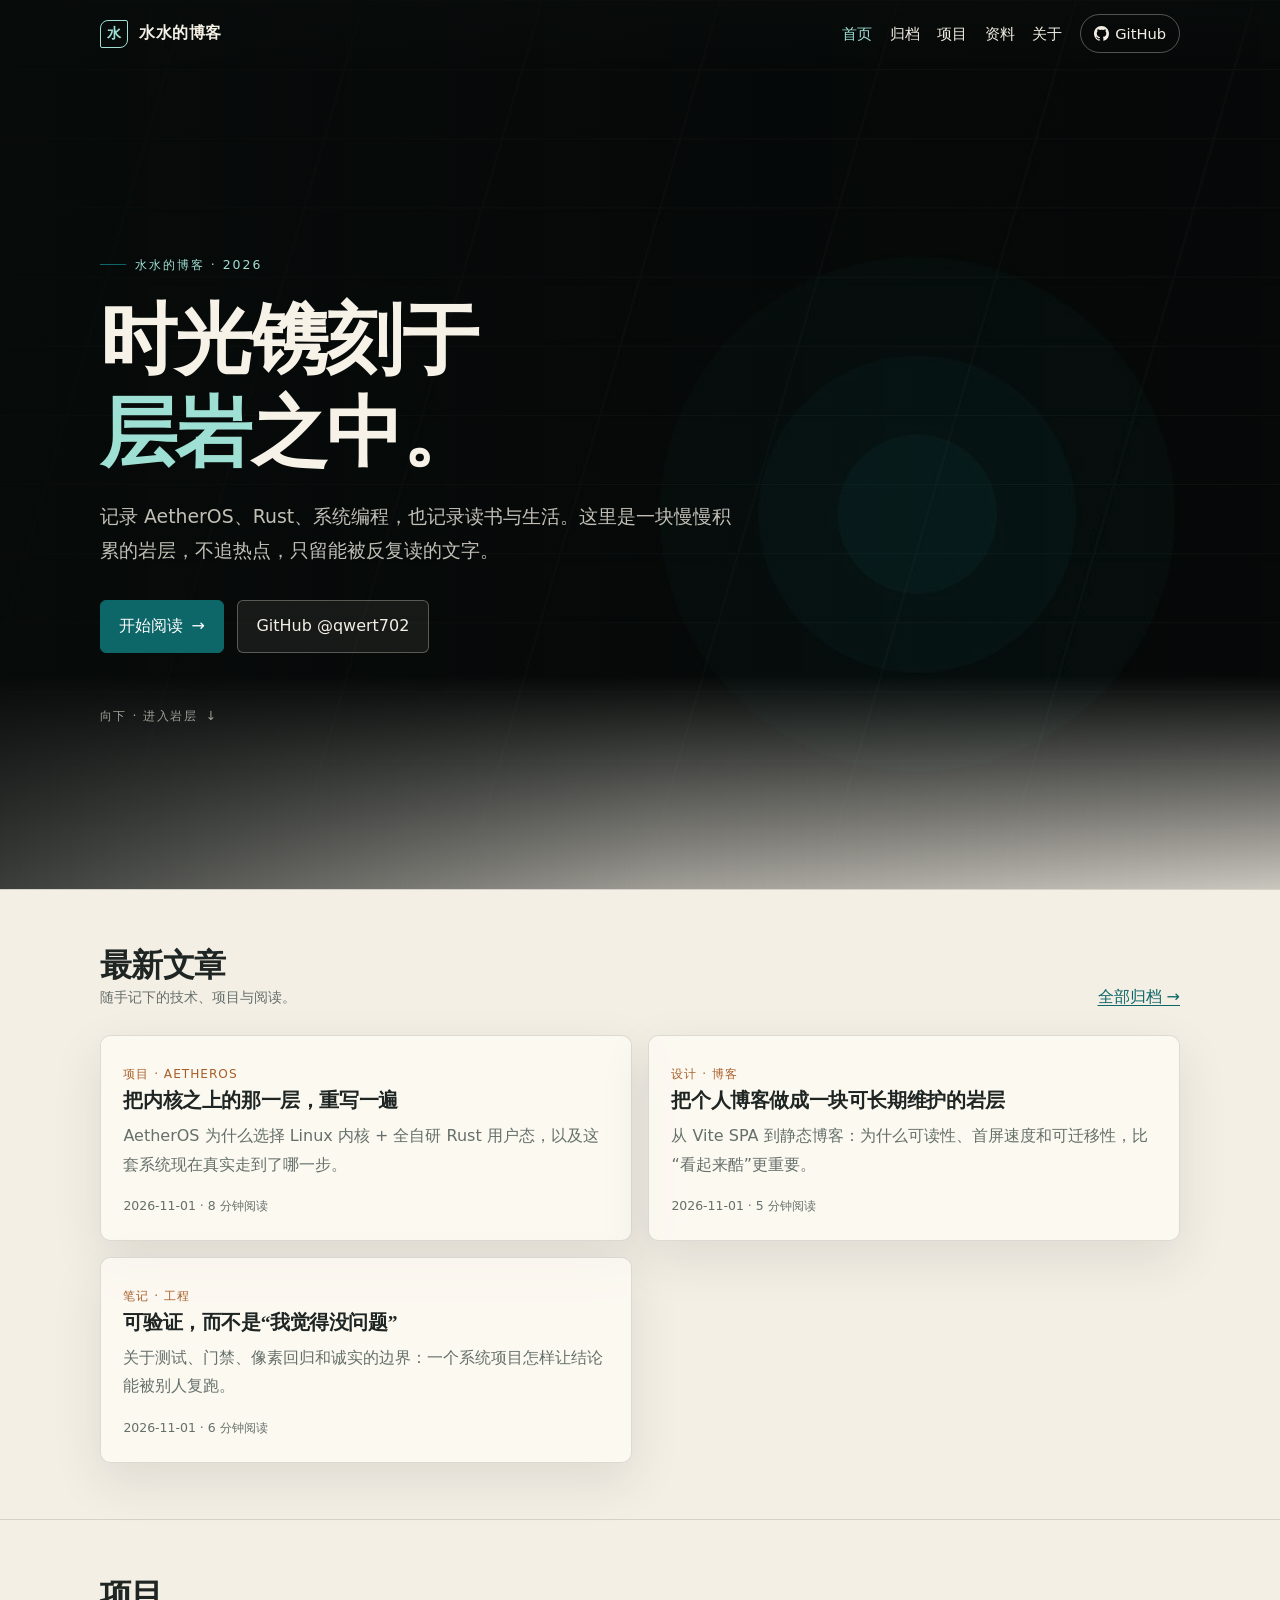
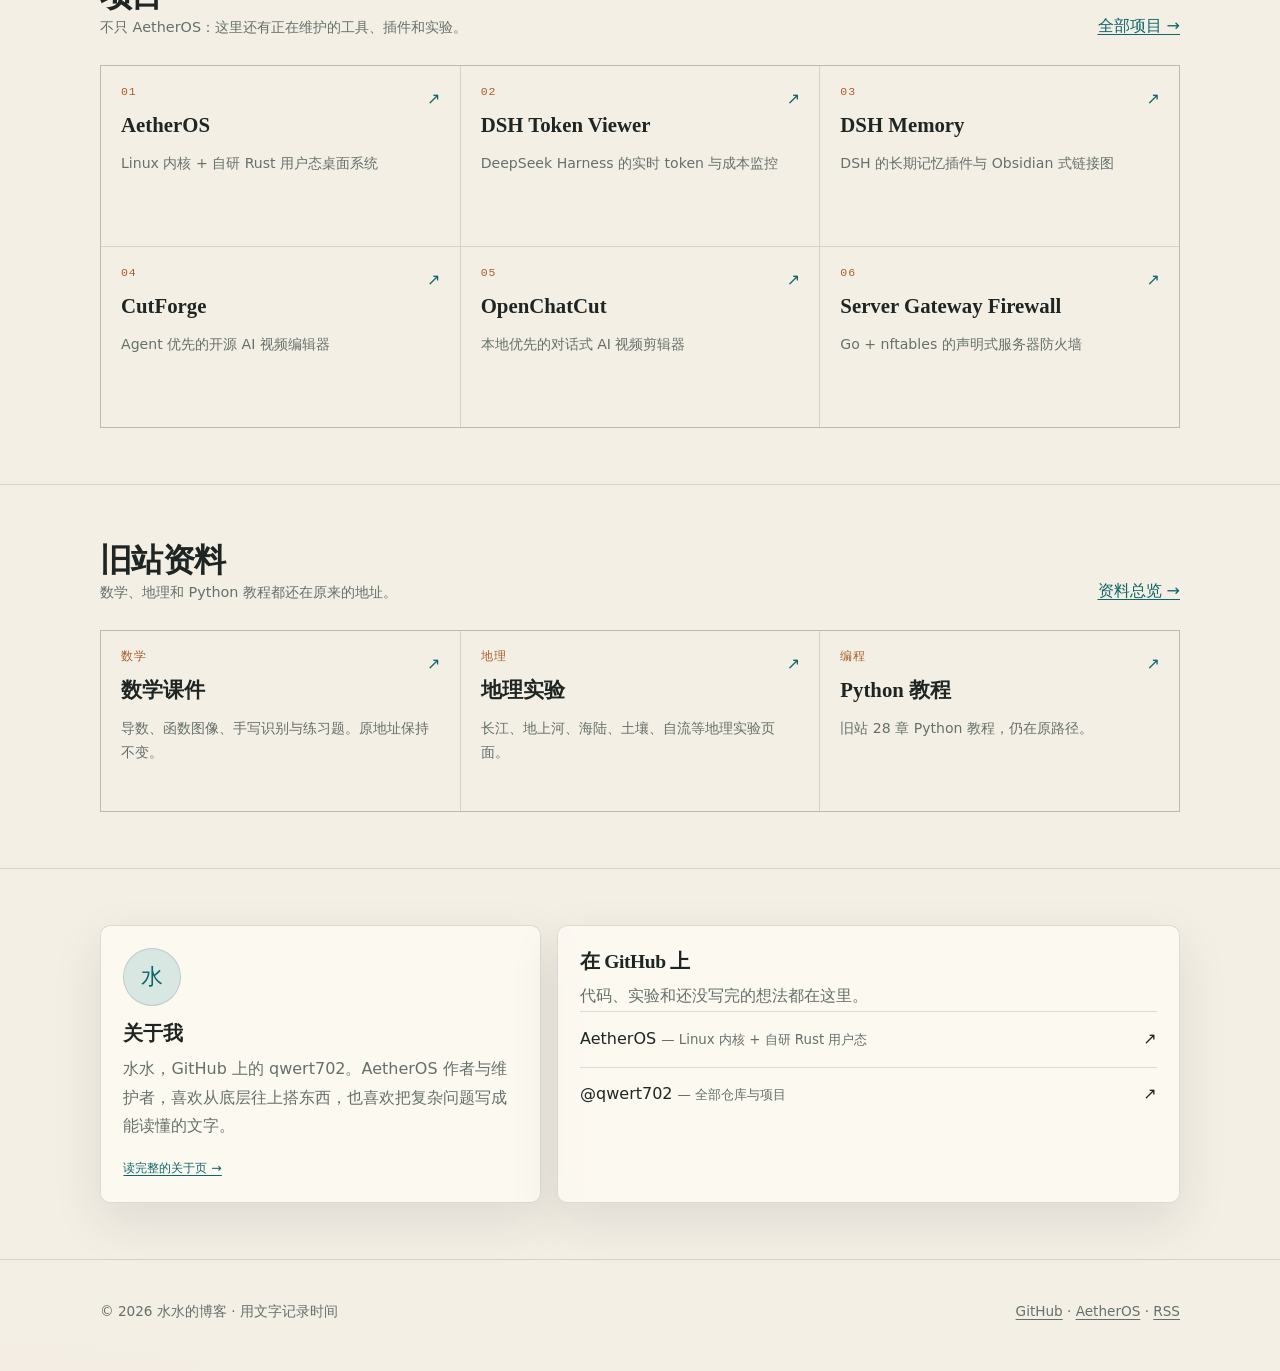
==== commit 7378c4bc: "恢复数学课件与地理实验入口" ====
--- a/index.html
+++ b/index.html
@@ -136,6 +136,38 @@
     </div>
   </section>
 
+  <section class="section" id="legacy">
+    <div class="wrap">
+      <div class="section-head">
+        <div>
+          <h2>旧站资料</h2>
+          <p>数学、地理和 Python 教程都还在原来的地址。</p>
+        </div>
+        <a href="resources.html">资料总览 →</a>
+      </div>
+      <div class="project-grid">
+        <a class="project-card" href="https://blog.cbnac.com/math/" target="_blank" rel="noopener noreferrer">
+          <span class="project-index">数学</span>
+          <span class="project-name">数学课件</span>
+          <span class="project-desc">导数、函数图像、手写识别与练习题。原地址保持不变。</span>
+          <span class="project-arrow">↗</span>
+        </a>
+        <a class="project-card" href="https://dili.cbnac.com/" target="_blank" rel="noopener noreferrer">
+          <span class="project-index">地理</span>
+          <span class="project-name">地理实验</span>
+          <span class="project-desc">长江、地上河、海陆、土壤、自流等地理实验页面。</span>
+          <span class="project-arrow">↗</span>
+        </a>
+        <a class="project-card" href="https://blog.cbnac.com/tutorials/python/" target="_blank" rel="noopener noreferrer">
+          <span class="project-index">编程</span>
+          <span class="project-name">Python 教程</span>
+          <span class="project-desc">旧站 28 章 Python 教程，仍在原路径。</span>
+          <span class="project-arrow">↗</span>
+        </a>
+      </div>
+    </div>
+  </section>
+
   <section class="section">
     <div class="wrap">
       <div class="grid">
